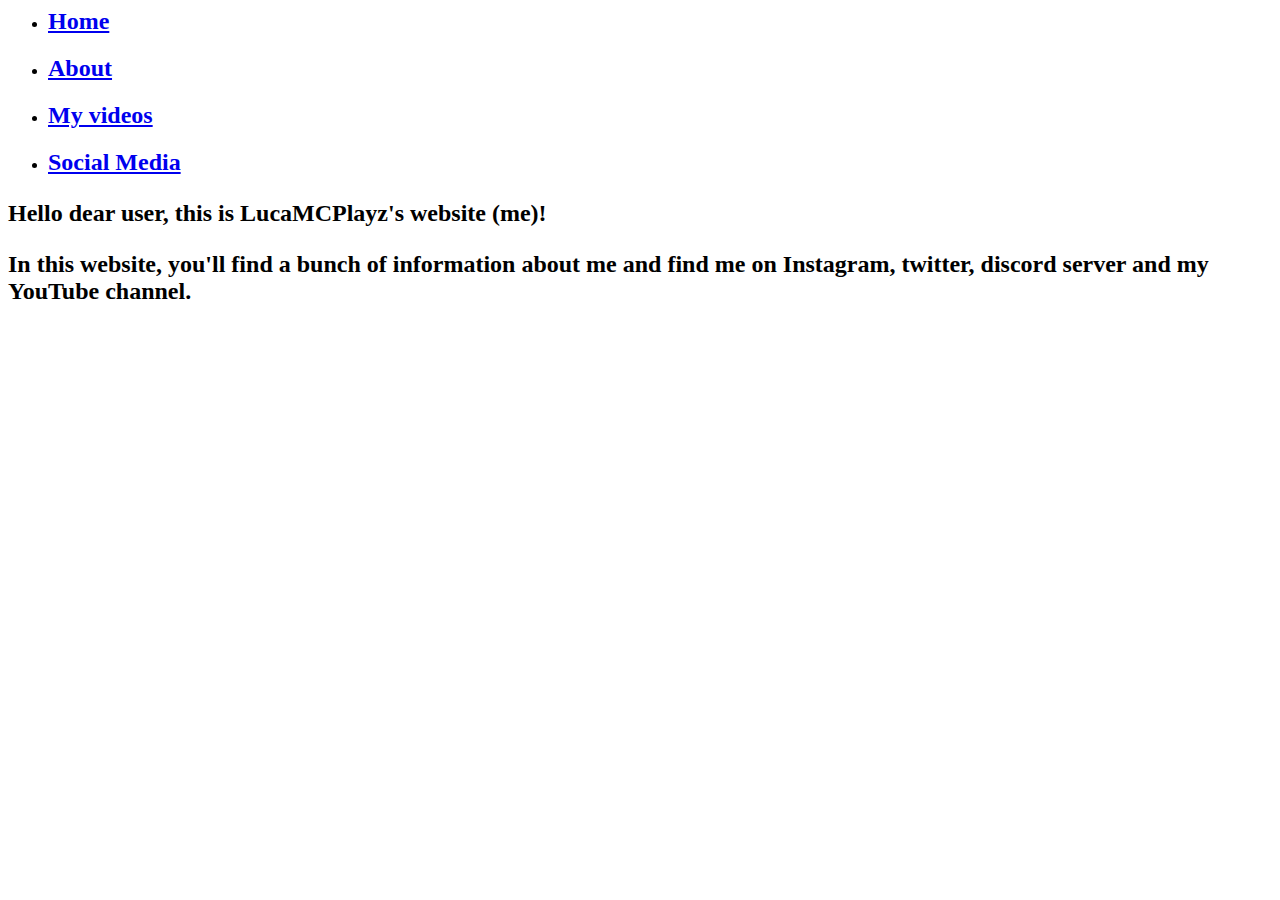
==== index.html @ 9ed4d19a "index.html" ====
<!DOCTYPE>
<html>
<link href="https://fonts.google.com/specimen/Source+Code+Pro" rel="stylesheet">
<link href="https://fonts.google.com/specimen/Sniglet" rel="stylesheet">
<link href="styleYT.css" rel="stylesheet" type="text/css">
<head>
  <title>
    YouTube Website
    </title>
    <link rel="icon" href="p1.jpg">
    <link rel=="shortcut icon" herf="photo.jpg"
    </head>
    <ul>
      <li><a href="index.html"><h2>Home</h2></a></li>
      <li><a href="aboutmeyt.html"><h2>About</h2></a></li>
      <li><a href="mycommunityyt.html"><h2>My videos</h2></a></li>
      <li><a href="idkyt.html"><h2>Social Media</h2></a></li>
   </ul>
   <body style = "background: url(http://hdbackgroundspic.com/wp-content/uploads/2016/09/polygonal-texture-background-1.jpg); background-size: 500% 500%;">
     <div class="text">
       <h2>
         <p>
           Hello dear user, this is LucaMCPlayz's website (me)!
       </p>
          <p>
            In this website, you'll find a bunch of information about me and find me on Instagram, twitter, discord server and my YouTube channel.
          </p>
        </h2>
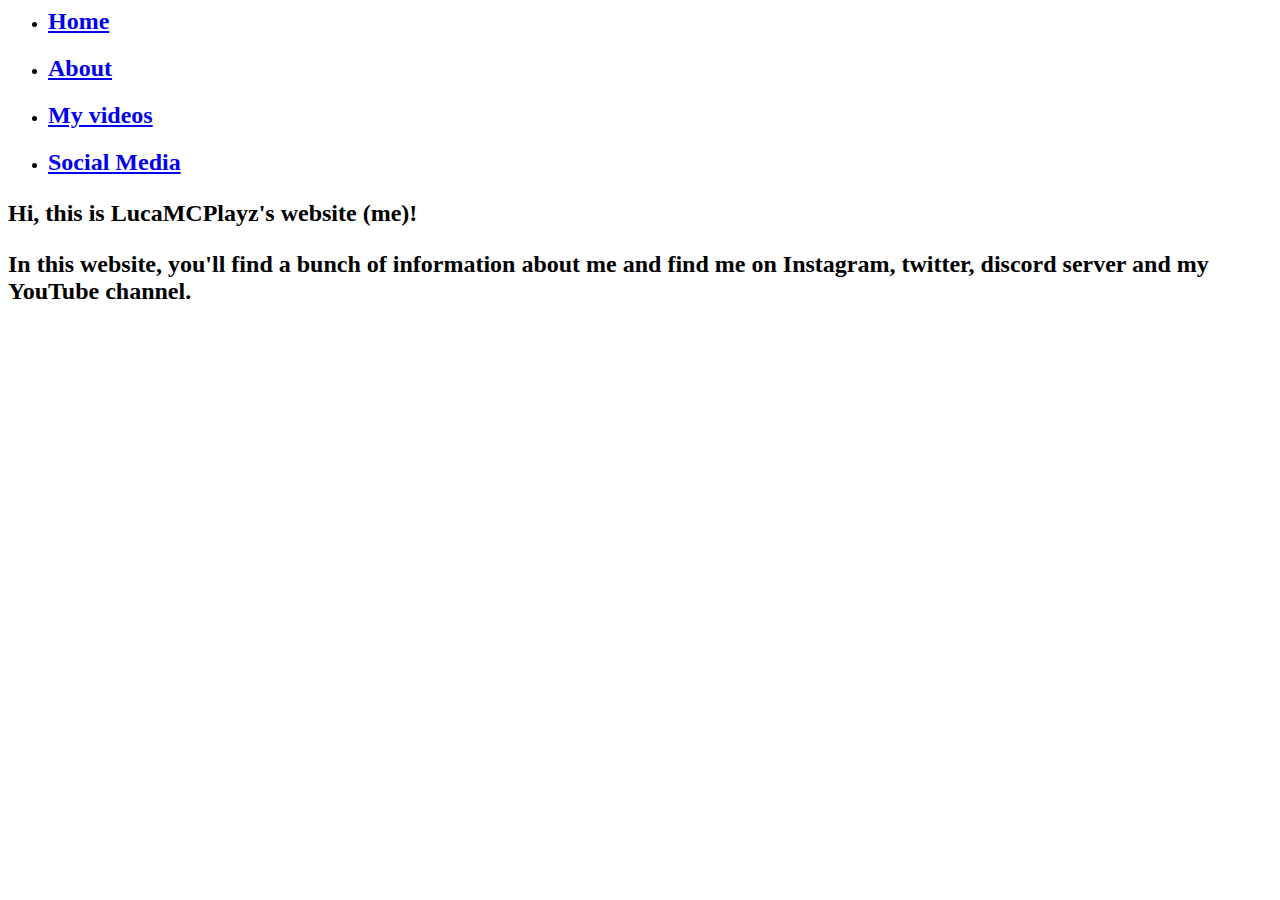
==== commit 98619dee: "Create index.html" ====
--- a/index.html
+++ b/index.html
@@ -20,7 +20,7 @@
      <div class="text">
        <h2>
          <p>
-           Hello dear user, this is LucaMCPlayz's website (me)!
+           Hi, this is LucaMCPlayz's website (me)!
        </p>
           <p>
             In this website, you'll find a bunch of information about me and find me on Instagram, twitter, discord server and my YouTube channel.
